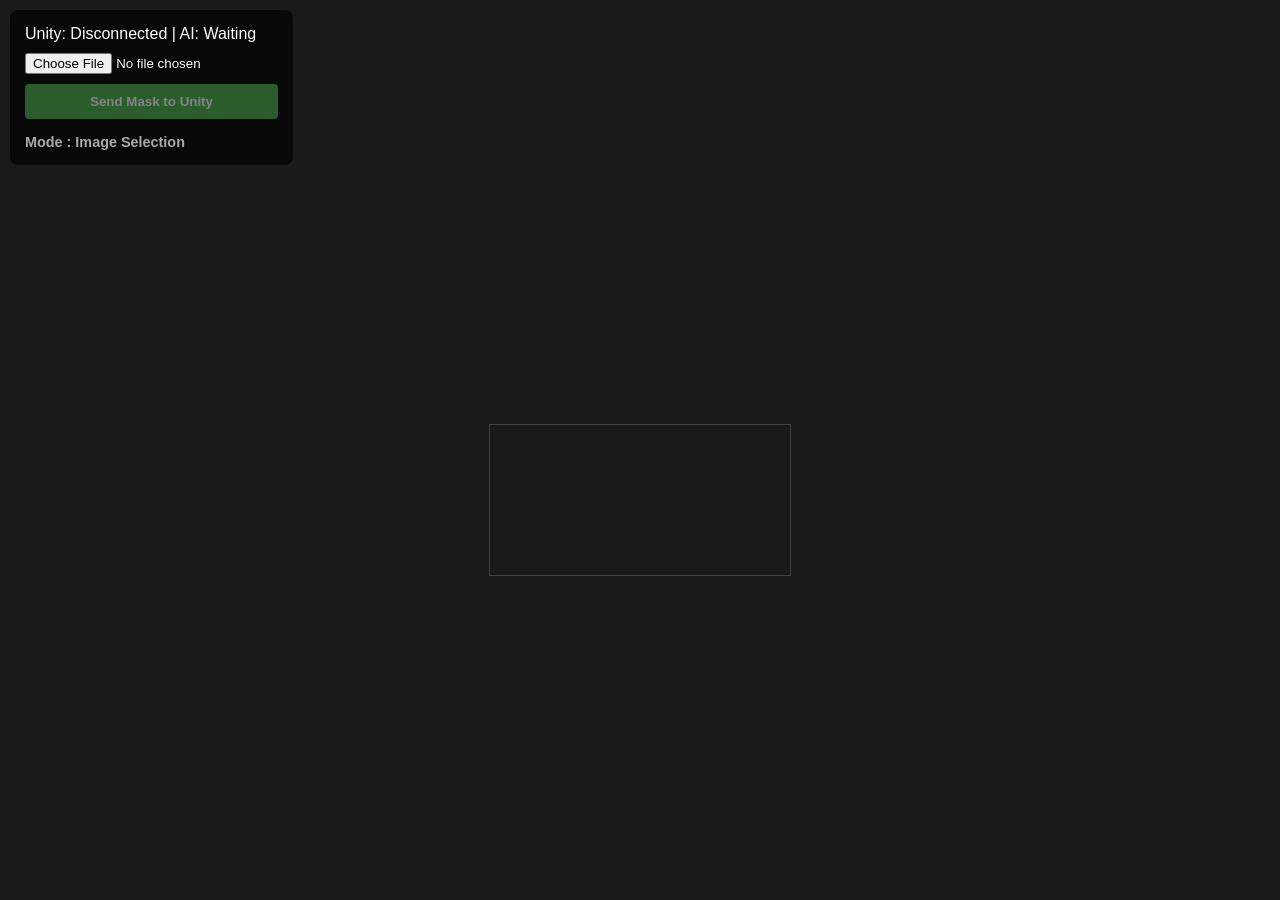
==== Assets/_Project/index.html @ d9f9bac4 "refactor: iPadコントローラーのhtml/css/jsをファイル分割 - controller.html を index.html, style.css, main.js に分割。 - 機" ====
<!DOCTYPE html>
<html lang="ja">

<head>
    <meta charset="UTF-8">
    <meta name="viewport" content="width=device-width, initial-scale=1.0, user-scalable=no">
    <title>Pencil Controller</title>
    <link rel="stylesheet" href="style.css">
</head>

<body>
    <div id="ui-container">
        <div id="status">Unity: Disconnected | AI: Waiting</div>
        <input type="file" id="image-upload" accept="image/*">
        <button id="send-btn">Send Mask to Unity</button>
        <div id="mode-indicator">Mode : Image Selection</div>
    </div>

    <div id="canvas-container">
        <canvas id="base-canvas"></canvas>
        <canvas id="mask-canvas"></canvas>
    </div>

    <script src="main.js"></script>
</body>

</html>
---- Assets/_Project/style.css ----
body,
html {
    margin: 0;
    padding: 0;
    width: 100vw;
    height: 100vh;
    background-color: #1a1a1a;
    color: #ffffff;
    font-family: sans-serif;
    overflow: hidden;
    /* スワイプによるスクロールや戻る動作を無効化 */
    touch-action: none;
    display: flex;
    flex-direction: column;
    align-items: center;
}

#ui-container {
    position: absolute;
    top: 10px;
    left: 10px;
    z-index: 10;
    display: flex;
    flex-direction: column;
    gap: 10px;
    background: rgba(0, 0, 0, 0.7);
    padding: 15px;
    border-radius: 8px;
}

#canvas-container {
    position: relative;
    margin-top: 120px;
    width: 100vw;
    height: calc(100vh - 140px);
    display: flex;
    justify-content: center;
    align-items: center;
}

/* 選択した写真を表示するキャンバス */
#base-canvas,
#mask-canvas {
    position: absolute;
    max-width: 95vw;
    max-height: 100%;
}

#base-canvas {
    border: 1px solid #444;
    z-index: 1;
}

#mask-canvas {
    z-index: 2;
    pointer-events: none;
    opacity: 0.6;
    mix-blend-mode: screen;
}

button {
    padding: 10px;
    border: none;
    border-radius: 4px;
    font-weight: bold;
}

#send-btn {
    padding: 10px;
    background-color: #4CAF50;
    color: white;
    border: none;
    border-radius: 4px;
    font-weight: bold;
    opacity: 0.5;
    pointer-events: none;
    /* 最初は押せないようにしておく */
}

#send-btn.active {
    opacity: 1.0;
    pointer-events: auto;
    cursor: pointer;
}

#mode-indicator {
    font-size: 0.9em;
    color: #aaa;
    margin-top: 5px;
    font-weight: bold;
}
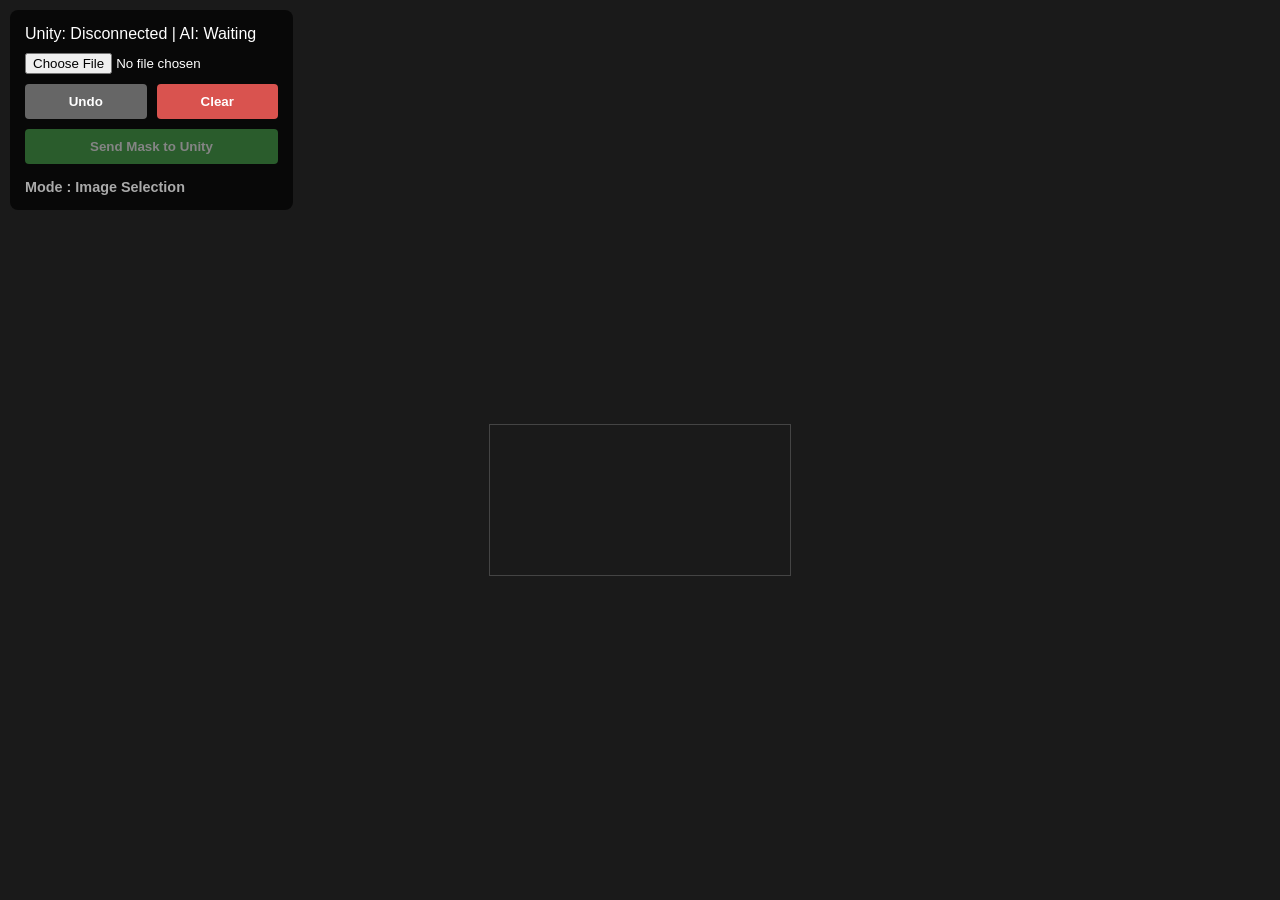
==== commit 3ab8c6d9: "feat: SAM2のマルチマスク対応及びUndo/Clear機能の実装 - main.py: 単一座標からJSON形式の座標配列を受け取るように変更し、複数ポイントでの推論に対応。 - index." ====
--- a/Assets/_Project/index.html
+++ b/Assets/_Project/index.html
@@ -12,6 +12,10 @@
     <div id="ui-container">
         <div id="status">Unity: Disconnected | AI: Waiting</div>
         <input type="file" id="image-upload" accept="image/*">
+        <div id="mask-controls" style="display: flex; gap: 10px; width: 100%;">
+            <button id="undo-btn" style="flex: 1; background: #666; color: white;">Undo</button>
+            <button id="clear-btn" style="flex: 1; background: #d9534f; color: white;">Clear</button>
+        </div>
         <button id="send-btn">Send Mask to Unity</button>
         <div id="mode-indicator">Mode : Image Selection</div>
     </div>
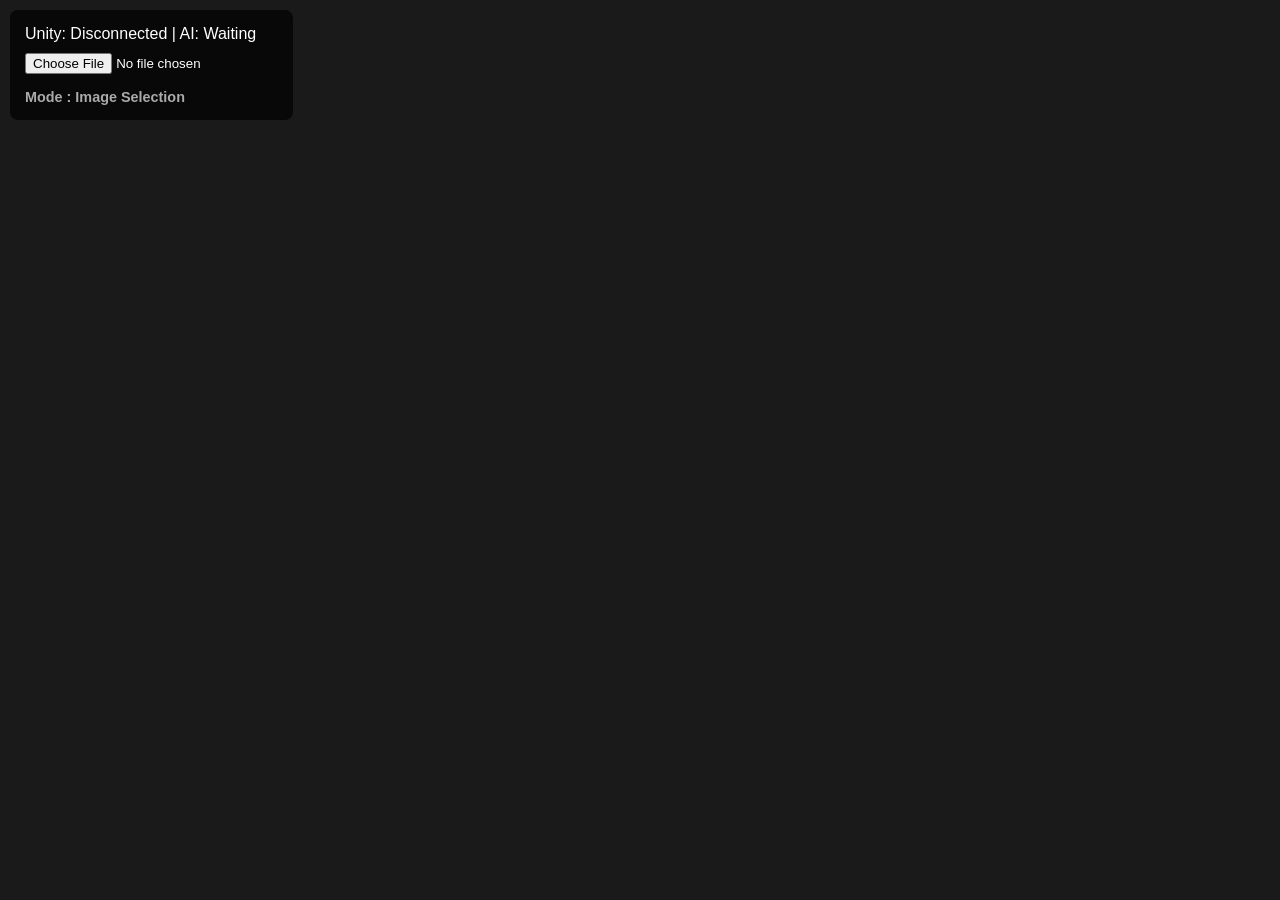
==== commit 21bfecf3: "feat: iPad画面の状態遷移によるUIの切り換え" ====
--- a/Assets/_Project/index.html
+++ b/Assets/_Project/index.html
@@ -8,13 +8,13 @@
     <link rel="stylesheet" href="style.css">
 </head>
 
-<body>
+<body class="phase-upload">
     <div id="ui-container">
         <div id="status">Unity: Disconnected | AI: Waiting</div>
         <input type="file" id="image-upload" accept="image/*">
-        <div id="mask-controls" style="display: flex; gap: 10px; width: 100%;">
-            <button id="undo-btn" style="flex: 1; background: #666; color: white;">Undo</button>
-            <button id="clear-btn" style="flex: 1; background: #d9534f; color: white;">Clear</button>
+        <div id="mask-controls">
+            <button id="undo-btn">Undo</button>
+            <button id="clear-btn">Clear</button>
         </div>
         <button id="send-btn">Send Mask to Unity</button>
         <div id="mode-indicator">Mode : Image Selection</div>
--- a/Assets/_Project/style.css
+++ b/Assets/_Project/style.css
@@ -3,18 +3,26 @@
     margin: 0;
     padding: 0;
     width: 100vw;
-    height: 100vh;
+    height: 100dvh;
     background-color: #1a1a1a;
     color: #ffffff;
     font-family: sans-serif;
     overflow: hidden;
     /* スワイプによるスクロールや戻る動作を無効化 */
     touch-action: none;
+    /* iPad の選択ハイライト・コールアウトを無効化 */
+    -webkit-user-select: none;
+    user-select: none;
+    -webkit-touch-callout: none;
+    -webkit-tap-highlight-color: transparent;
     display: flex;
     flex-direction: column;
     align-items: center;
 }
 
+/* ======================================
+   UI コンテナ（左上オーバーレイ）
+====================================== */
 #ui-container {
     position: absolute;
     top: 10px;
@@ -28,11 +36,14 @@
     border-radius: 8px;
 }
 
+/* ======================================
+   キャンバス コンテナ
+====================================== */
 #canvas-container {
     position: relative;
     margin-top: 120px;
     width: 100vw;
-    height: calc(100vh - 140px);
+    height: calc(100dvh - 140px);
     display: flex;
     justify-content: center;
     align-items: center;
@@ -58,11 +69,32 @@
     mix-blend-mode: screen;
 }
 
+/* ======================================
+   ボタン共通 / 個別スタイル
+====================================== */
 button {
     padding: 10px;
     border: none;
     border-radius: 4px;
     font-weight: bold;
+}
+
+#mask-controls {
+    display: flex;
+    gap: 10px;
+    width: 100%;
+}
+
+#undo-btn {
+    flex: 1;
+    background: #666;
+    color: white;
+}
+
+#clear-btn {
+    flex: 1;
+    background: #d9534f;
+    color: white;
 }
 
 #send-btn {
@@ -88,4 +120,47 @@
     color: #aaa;
     margin-top: 5px;
     font-weight: bold;
+}
+
+/* ======================================
+   フェーズ制御（3段階の状態遷移）
+   body のクラスで表示・非表示を一括制御
+====================================== */
+
+/* --- Phase 1: アップロードフェーズ（初期状態） ---
+   表示: #image-upload, #status, #mode-indicator
+   非表示: #mask-controls, #send-btn, #canvas-container
+*/
+.phase-upload #mask-controls,
+.phase-upload #send-btn {
+    display: none;
+}
+
+.phase-upload #canvas-container {
+    display: none;
+}
+
+/* --- Phase 2: 主役選択フェーズ（画像アップロード後） ---
+   表示: #status, #mode-indicator, #mask-controls, #send-btn, #canvas-container
+   非表示: #image-upload
+*/
+.phase-selection #image-upload {
+    display: none;
+}
+
+/* --- Phase 3: 流体操作フェーズ（Unityへ送信後） ---
+   表示: #canvas-container のみ（ベース画像 + マスク画像）
+   非表示: #ui-container 内のすべてのUI要素
+   pointer-events: none で誤操作を完全に防止
+*/
+.phase-interaction #ui-container {
+    display: none;
+    pointer-events: none;
+}
+
+/* 流体操作フェーズではキャンバスを全画面化 */
+.phase-interaction #canvas-container {
+    margin-top: 0;
+    width: 100vw;
+    height: 100dvh;
 }
